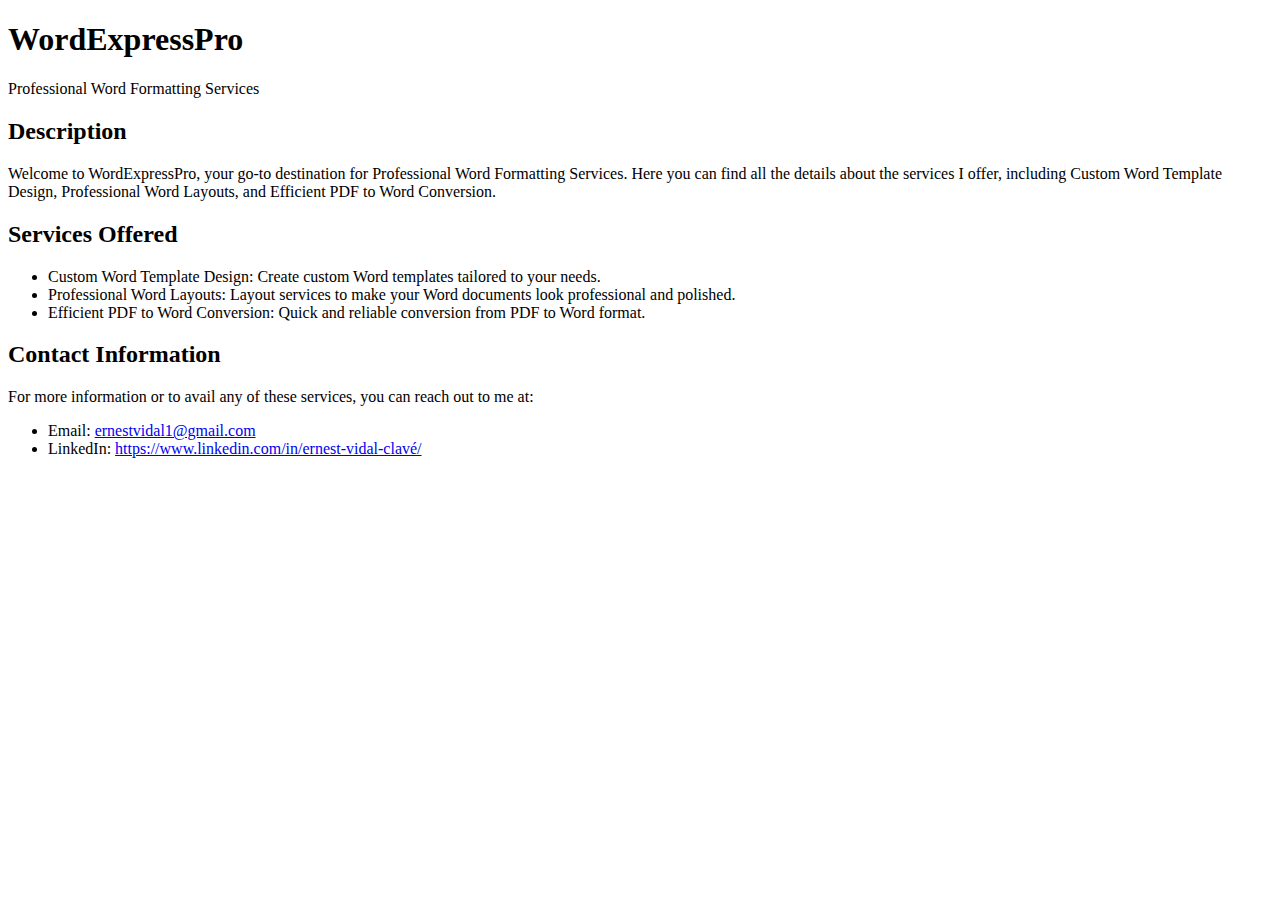
==== index.html @ d8ab9ef6 "Added custom CSS file and linked it in the HTML" ====
<!DOCTYPE html>
<html lang="en">
<head>
    <meta charset="UTF-8">
    <title>WordExpressPro - Professional Word Formatting Services</title>
    <link rel="stylesheet" type="text/css" href="nombre-del-archivo.css">
</head>
<body>

    <header>
        <h1>WordExpressPro</h1>
        <p>Professional Word Formatting Services</p>
    </header>

    <section id="description">
        <h2>Description</h2>
        <p>Welcome to WordExpressPro, your go-to destination for Professional Word Formatting Services. Here you can find all the details about the services I offer, including Custom Word Template Design, Professional Word Layouts, and Efficient PDF to Word Conversion.</p>
    </section>

    <section id="services">
        <h2>Services Offered</h2>
        <ul>
            <li>Custom Word Template Design: Create custom Word templates tailored to your needs.</li>
            <li>Professional Word Layouts: Layout services to make your Word documents look professional and polished.</li>
            <li>Efficient PDF to Word Conversion: Quick and reliable conversion from PDF to Word format.</li>
        </ul>
    </section>

    <section id="contact">
        <h2>Contact Information</h2>
        <p>For more information or to avail any of these services, you can reach out to me at:</p>
        <ul>
            <li>Email: <a href="mailto:ernestvidal1@gmail.com">ernestvidal1@gmail.com</a></li>
            <li>LinkedIn: <a href="https://www.linkedin.com/in/ernest-vidal-clavé/" target="_blank">https://www.linkedin.com/in/ernest-vidal-clavé/</a></li>
        </ul>
    </section>

</body>
</html>
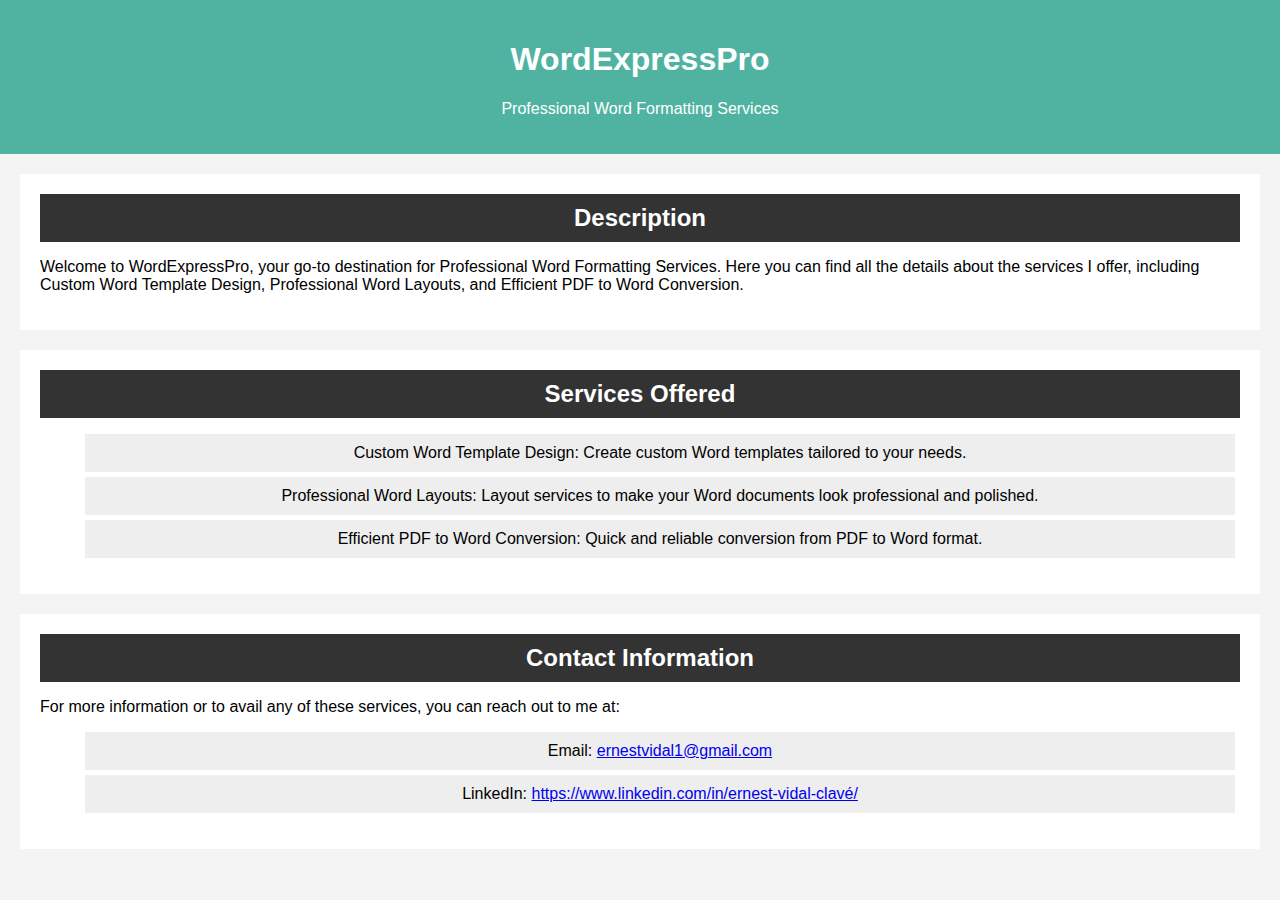
==== commit f4c68a7f: "CSS file name changed" ====
--- a/index.html
+++ b/index.html
@@ -3,7 +3,7 @@
 <head>
     <meta charset="UTF-8">
     <title>WordExpressPro - Professional Word Formatting Services</title>
-    <link rel="stylesheet" type="text/css" href="nombre-del-archivo.css">
+    <link rel="stylesheet" type="text/css" href="styles.css">
 </head>
 <body>
 
--- a/styles.css
+++ b/styles.css
@@ -0,0 +1,75 @@
+/* Global Styles */
+
+body {
+    font-family: Arial, sans-serif;
+    margin: 0;
+    padding: 0;
+    background-color: #f4f4f4;
+}
+
+/* Header Styles */
+
+header {
+    background: #50b3a2;
+    color: white;
+    padding: 20px;
+    text-align: center;
+}
+
+/* Section Titles */
+
+h2 {
+    background: #333;
+    color: white;
+    margin: 0;
+    padding: 10px;
+    text-align: center;
+}
+
+/* Description Section */
+
+#description {
+    margin: 20px;
+    padding: 20px;
+    background: #fff;
+}
+
+/* Services Section */
+
+#services {
+    margin: 20px;
+    padding: 20px;
+    background: #fff;
+}
+
+/* List items within Services */
+
+#services ul {
+    list-style: none;
+}
+
+#services ul li {
+    background: #eee;
+    margin: 5px;
+    padding: 10px;
+    text-align: center;
+}
+
+/* Contact Information Section */
+
+#contact {
+    margin: 20px;
+    padding: 20px;
+    background: #fff;
+}
+
+#contact ul {
+    list-style: none;
+}
+
+#contact ul li {
+    background: #eee;
+    margin: 5px;
+    padding: 10px;
+    text-align: center;
+}
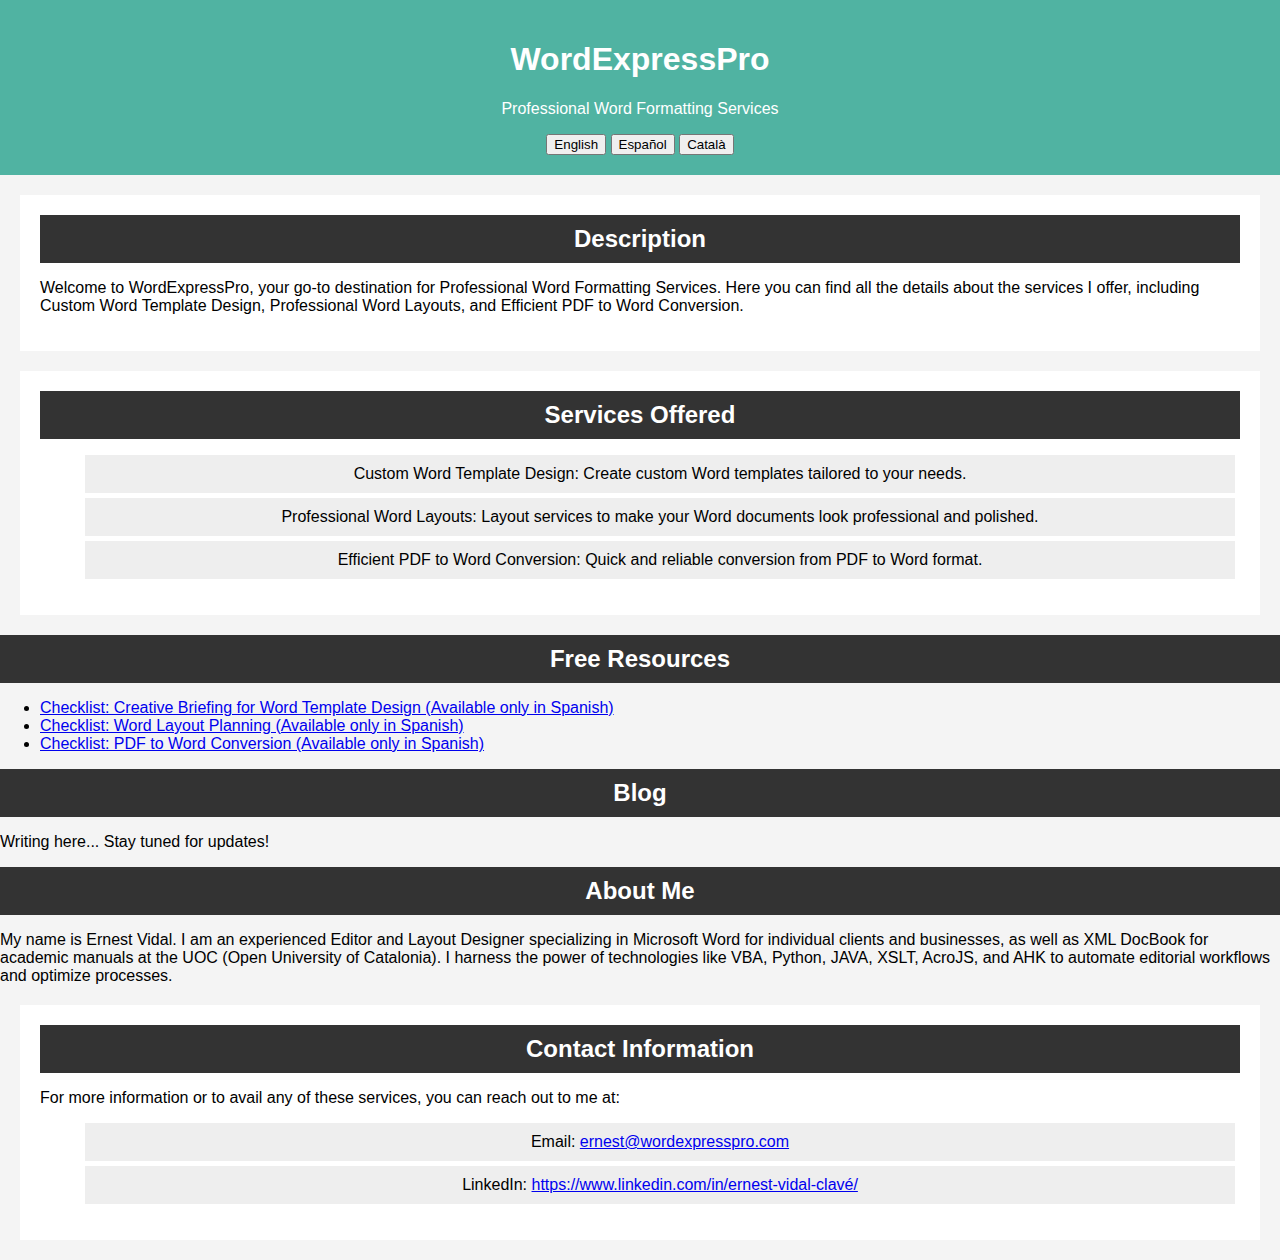
==== commit 16929f5e: "Initial complete web version." ====
--- a/index.html
+++ b/index.html
@@ -2,38 +2,148 @@
 <html lang="en">
 <head>
     <meta charset="UTF-8">
-    <title>WordExpressPro - Professional Word Formatting Services</title>
+    <title id="page-title">WordExpressPro - Professional Word Formatting Services</title>
     <link rel="stylesheet" type="text/css" href="styles.css">
 </head>
 <body>
 
     <header>
-        <h1>WordExpressPro</h1>
-        <p>Professional Word Formatting Services</p>
+        <h1 id="header-title">WordExpressPro</h1>
+        <p id="header-subtitle">Professional Word Formatting Services</p>
+        <div id="language-selector">
+            <button onclick="setLanguage('en')">English</button>
+            <button onclick="setLanguage('es')">Español</button>
+			<button onclick="setLanguage('ca')">Català</button>
+        </div>
     </header>
 
     <section id="description">
-        <h2>Description</h2>
-        <p>Welcome to WordExpressPro, your go-to destination for Professional Word Formatting Services. Here you can find all the details about the services I offer, including Custom Word Template Design, Professional Word Layouts, and Efficient PDF to Word Conversion.</p>
+        <h2 id="description-title">Description</h2>
+        <p id="description-text">Welcome to WordExpressPro, your go-to destination for Professional Word Formatting Services. Here you can find all the details about the services I offer, including Custom Word Template Design, Professional Word Layouts, and Efficient PDF to Word Conversion.</p>
     </section>
 
     <section id="services">
-        <h2>Services Offered</h2>
-        <ul>
-            <li>Custom Word Template Design: Create custom Word templates tailored to your needs.</li>
-            <li>Professional Word Layouts: Layout services to make your Word documents look professional and polished.</li>
-            <li>Efficient PDF to Word Conversion: Quick and reliable conversion from PDF to Word format.</li>
+        <h2 id="services-title">Services Offered</h2>
+        <ul id="services-list">
+            <li id="service-1">Custom Word Template Design: Create custom Word templates tailored to your needs.</li>
+            <li id="service-2">Professional Word Layouts: Layout services to make your Word documents look professional and polished.</li>
+            <li id="service-3">Efficient PDF to Word Conversion: Quick and reliable conversion from PDF to Word format.</li>
         </ul>
     </section>
 
-    <section id="contact">
-        <h2>Contact Information</h2>
-        <p>For more information or to avail any of these services, you can reach out to me at:</p>
+    <section id="free-resources">
+        <h2 id="resources-title">Free Resources</h2>
         <ul>
-            <li>Email: <a href="mailto:ernestvidal1@gmail.com">ernestvidal1@gmail.com</a></li>
-            <li>LinkedIn: <a href="https://www.linkedin.com/in/ernest-vidal-clavé/" target="_blank">https://www.linkedin.com/in/ernest-vidal-clavé/</a></li>
+            <li><a href="free-resources/checklist_briefing_plantilla.pdf" id="resource-1">Checklist: Creative Briefing for Word Template Design (Available only in Spanish)</a></li>
+            <li><a href="free-resources/checklist_plan_maquetacion.pdf" id="resource-2">Checklist: Word Layout Planning (Available only in Spanish)</a></li>
+            <li><a href="free-resources/checklist_conversion_PDF_a_Word.pdf" id="resource-3">Checklist: PDF to Word Conversion (Available only in Spanish)</a></li>
         </ul>
     </section>
 
+    <section id="blog">
+        <h2 id="blog-title">Blog</h2>
+        <p id="blog-text">Writing here... Stay tuned for updates!</p>
+    </section>
+
+    <section id="about-me">
+        <h2 id="about-title">About Me</h2>
+        <p id="about-text">My name is Ernest Vidal. I am an experienced Editor and Layout Designer specializing in Microsoft Word for individual clients and businesses, as well as XML DocBook for academic manuals at the UOC (Open University of Catalonia). I harness the power of technologies like VBA, Python, JAVA, XSLT, AcroJS, and AHK to automate editorial workflows and optimize processes.</p>
+    </section>
+
+    <section id="contact">
+        <h2 id="contact-title">Contact Information</h2>
+        <p id="contact-text">For more information or to avail any of these services, you can reach out to me at:</p>
+        <ul>
+            <li>Email: <a href="mailto:ernest@wordexpresspro.com" id="contact-email">ernest@wordexpresspro.com</a></li>
+            <li>LinkedIn: <a href="https://www.linkedin.com/in/ernest-vidal-clavé/" target="_blank" id="contact-linkedin">https://www.linkedin.com/in/ernest-vidal-clavé/</a></li>
+        </ul>
+    </section>
+
+    <script>
+        const translations = {
+            'es': {
+                'page-title': 'WordExpressPro - Serveis Professionals de Maquetació en Word',
+                'header-title': 'WordExpressPro',
+                'header-subtitle': 'Servicios Profesionales de Formato en Word',
+                'description-title': 'Descripción',
+                'description-text': 'Bienvenido a WordExpressPro, tu destino preferido para servicios profesionales de formato en Word. Aquí puedes encontrar todos los detalles sobre los servicios que ofrezco, incluido el diseño de plantillas de Word personalizadas, diseños de Word profesionales y conversión eficiente de PDF a Word.',
+                'services-title': 'Servicios Ofrecidos',
+                'service-1': 'Diseño de Plantillas de Word Personalizadas: Crea plantillas de Word adaptadas a tus necesidades.',
+                'service-2': 'Diseños de Word Profesionales: Servicios de diseño para que tus documentos de Word se vean profesionales y pulidos.',
+                'service-3': 'Conversión Eficiente de PDF a Word: Conversión rápida y fiable de formato PDF a Word.',
+                'resources-title': 'Recursos Gratuitos',
+                'resource-1': 'Lista de verificación: Briefing creativo para el diseño de plantillas de Word (disponible solo en español)',
+                'resource-2': 'Lista de verificación: Planificación de diseño de Word (disponible solo en español)',
+                'resource-3': 'Lista de verificación: Conversión de PDF a Word (disponible solo en español)',
+                'blog-title': 'Blog',
+                'blog-text': 'Escribiendo aquí... ¡Estén atentos para las actualizaciones!',
+                'about-title': 'Acerca de mí',
+                'about-text': 'Mi nombre es Ernest Vidal. Soy un editor y diseñador de diseño experimentado que se especializa en Microsoft Word para clientes individuales y empresas, así como en XML DocBook para manuales académicos en la UOC (Universidad Abierta de Cataluña). Utilizo el poder de tecnologías como VBA, Python, JAVA, XSLT, AcroJS y AHK para automatizar flujos de trabajo editoriales y optimizar procesos.',
+                'contact-title': 'Información de Contacto',
+                'contact-text': 'Para más información o para aprovechar cualquiera de estos servicios, puedes contactarme en:',
+                'contact-email': 'ernest@wordexpresspro.com',
+                'contact-linkedin': 'https://www.linkedin.com/in/ernest-vidal-clavé/'
+            },
+            'en': {
+                'page-title': 'WordExpressPro - Professional Word Formatting Services',
+                'header-title': 'WordExpressPro',
+                'header-subtitle': 'Professional Word Formatting Services',
+                'description-title': 'Description',
+                'description-text': 'Welcome to WordExpressPro, your go-to destination for Professional Word Formatting Services. Here you can find all the details about the services I offer, including Custom Word Template Design, Professional Word Layouts, and Efficient PDF to Word Conversion.',
+                'services-title': 'Services Offered',
+                'service-1': 'Custom Word Template Design: Create custom Word templates tailored to your needs.',
+                'service-2': 'Professional Word Layouts: Layout services to make your Word documents look professional and polished.',
+                'service-3': 'Efficient PDF to Word Conversion: Quick and reliable conversion from PDF to Word format.',
+                'resources-title': 'Free Resources',
+                'resource-1': 'Checklist: Creative Briefing for Word Template Design (Available only in Spanish)',
+                'resource-2': 'Checklist: Word Layout Planning (Available only in Spanish)',
+                'resource-3': 'Checklist: PDF to Word Conversion (Available only in Spanish)',
+                'blog-title': 'Blog',
+                'blog-text': 'Writing here... Stay tuned for updates!',
+                'about-title': 'About Me',
+                'about-text': 'My name is Ernest Vidal. I am an experienced Editor and Layout Designer specializing in Microsoft Word for individual clients and businesses, as well as XML DocBook for academic manuals at the UOC (Open University of Catalonia). I harness the power of technologies like VBA, Python, JAVA, XSLT, AcroJS, and AHK to automate editorial workflows and optimize processes.',
+                'contact-title': 'Contact Information',
+                'contact-text': 'For more information or to avail any of these services, you can reach out to me at:',
+                'contact-email': 'ernest@wordexpresspro.com',
+                'contact-linkedin': 'https://www.linkedin.com/in/ernest-vidal-clavé/'
+            },	
+			'ca': {
+				'page-title': 'WordExpressPro - Serveis Professionals de Formatació de Documents Word',
+				'header-title': 'WordExpressPro',
+				'header-subtitle': 'Serveis Professionals de Formatació de Documents Word',
+				'description-title': 'Descripció',
+				'description-text': 'Benvinguts a WordExpressPro, el vostre destí preferit per als Serveis Professionals de Formatació de Documents Word. Aquí podeu trobar tots els detalls sobre els serveis que oferim, incloent el Disseny Personalitzat de Plantilles Word, la Formatació Professional de Documents Word i una Conversió Eficient de PDF a Word.',
+				'services-title': 'Serveis Oferts',
+				'service-1': 'Disseny Personalitzat de Plantilles Word: Creeu plantilles Word personalitzades adaptades a les vostres necessitats.',
+				'service-2': 'Formatació Professional de Documents Word: Serveis de formatació per fer que els vostres documents Word tinguin una aparença professional i pulida.',
+				'service-3': 'Conversió Eficient de PDF a Word: Conversió ràpida i fiable de PDF a format Word.',
+				'resources-title': 'Recursos Gratuits',
+				'resource-1': 'Llista de verificació: Breu Informe Creatiu per al Disseny de Plantilles Word (Només disponible en castellà)',
+				'resource-2': 'Llista de verificació: Planificació de la Formatació Word (Només disponible en castellà)',
+				'resource-3': 'Llista de verificació: Conversió de PDF a Word (Només disponible en castellà)',
+				'blog-title': 'Bloc',
+				'blog-text': 'Escrivim aquí... Estigueu atents a les actualitzacions!',
+				'about-title': 'Sobre Mi',
+				'about-text': 'El meu nom és Ernest Vidal. Sóc un editor i dissenyador de formats amb experiència especialitzat en Microsoft Word per a clients individuals i empreses, així com en XML DocBook per a manuals acadèmics a la UOC (Universitat Oberta de Catalunya). Aprofito el poder de tecnologies com VBA, Python, JAVA, XSLT, AcroJS i AHK per automatitzar fluxos de treball editorials i optimitzar processos.',
+				'contact-title': 'Informació de Contacte',
+				'contact-text': 'Per obtenir més informació o per fer ús de qualsevol dels nostres serveis, podeu contactar amb mi a:',
+				'contact-email': 'ernest@wordexpresspro.com',
+				'contact-linkedin': 'https://www.linkedin.com/in/ernest-vidal-clavé/'
+			}
+        };
+
+        function setLanguage(lang) {
+            for (const [key, value] of Object.entries(translations[lang])) {
+                const element = document.getElementById(key);
+                if (element) {
+                    element.innerHTML = value;
+                }
+            }
+        }
+
+        // Set default language to English
+        setLanguage('en');
+    </script>
+
 </body>
 </html>
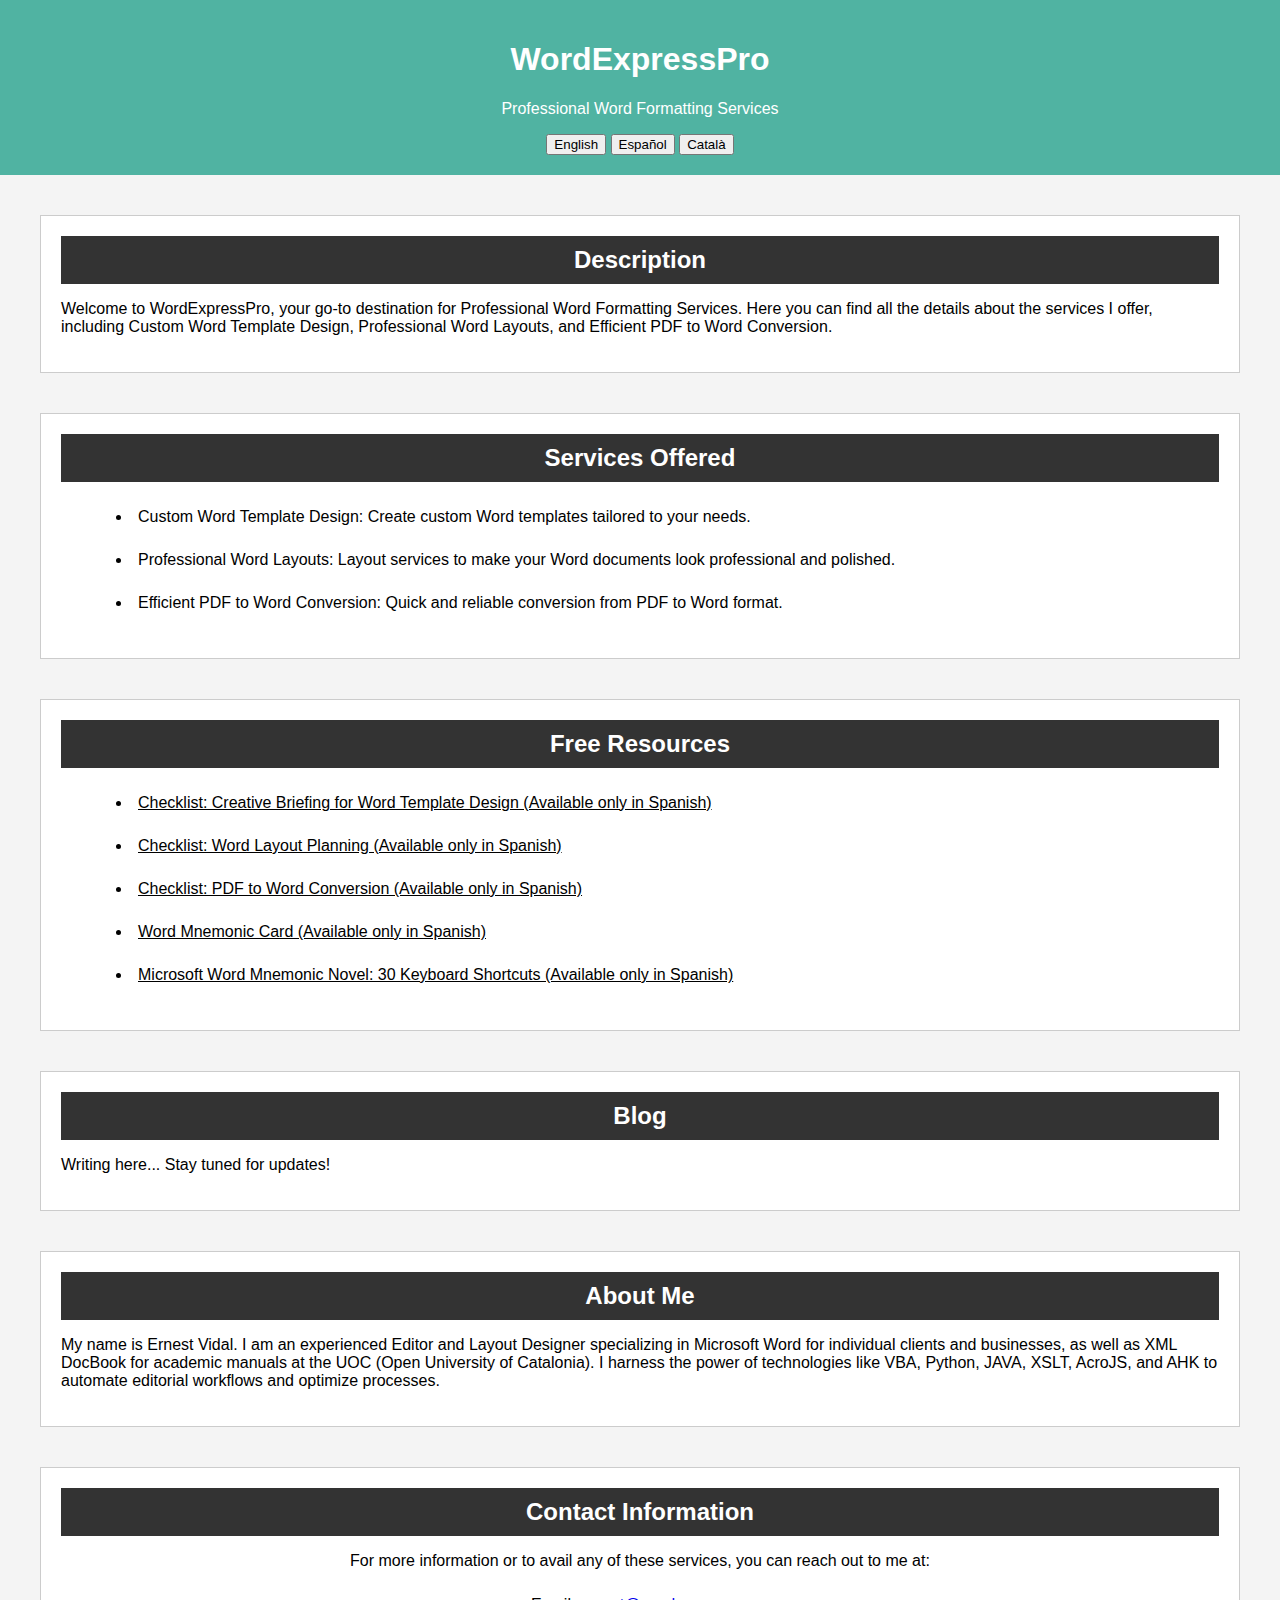
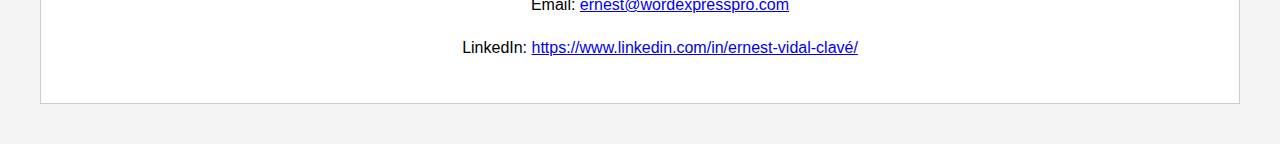
==== commit 45f0c08b: "Updated translations." ====
--- a/index.html
+++ b/index.html
@@ -37,6 +37,8 @@
             <li><a href="free-resources/checklist_briefing_plantilla.pdf" id="resource-1">Checklist: Creative Briefing for Word Template Design (Available only in Spanish)</a></li>
             <li><a href="free-resources/checklist_plan_maquetacion.pdf" id="resource-2">Checklist: Word Layout Planning (Available only in Spanish)</a></li>
             <li><a href="free-resources/checklist_conversion_PDF_a_Word.pdf" id="resource-3">Checklist: PDF to Word Conversion (Available only in Spanish)</a></li>
+			<li><a href="free-resources/tarjeta_mnemotecnica_Word.pdf" id="resource-4">Word Mnemonic Card (Available only in Spanish)</a></li>
+			<li><a href="free-resources/Microsoft_Word_Novela_mnemotecnica_1.pdf" id="resource-5">Microsoft Word Mnemonic Novel: 30 Keyboard Shortcuts (Available only in Spanish)</a></li>
         </ul>
     </section>
 
@@ -47,7 +49,7 @@
 
     <section id="about-me">
         <h2 id="about-title">About Me</h2>
-        <p id="about-text">My name is Ernest Vidal. I am an experienced Editor and Layout Designer specializing in Microsoft Word for individual clients and businesses, as well as XML DocBook for academic manuals at the UOC (Open University of Catalonia). I harness the power of technologies like VBA, Python, JAVA, XSLT, AcroJS, and AHK to automate editorial workflows and optimize processes.</p>
+		<p id="about-text">My name is Ernest Vidal. I am an experienced Editor and Layout Designer specializing in Microsoft Word for individual clients and businesses, as well as XML DocBook for academic manuals at the UOC (Open University of Catalonia). I harness the power of technologies like VBA, Python, JAVA, XSLT, AcroJS, and AHK to automate editorial workflows and optimize processes. In addition to my editorial work, I also serve as the Web and Marketing Lead for WordExpressPro. Based in Barcelona, Spain, I have a diverse range of experience in both the editorial and technology sectors. I occasionally collaborate with other professionals to provide a comprehensive and efficient service to my clients.</p>
     </section>
 
     <section id="contact">
@@ -62,23 +64,25 @@
     <script>
         const translations = {
             'es': {
-                'page-title': 'WordExpressPro - Serveis Professionals de Maquetació en Word',
+                'page-title': 'WordExpressPro - Servicios Profesionales de Maquetación en Word',
                 'header-title': 'WordExpressPro',
-                'header-subtitle': 'Servicios Profesionales de Formato en Word',
+                'header-subtitle': 'Servicios Profesionales de Maquetación en Word',
                 'description-title': 'Descripción',
-                'description-text': 'Bienvenido a WordExpressPro, tu destino preferido para servicios profesionales de formato en Word. Aquí puedes encontrar todos los detalles sobre los servicios que ofrezco, incluido el diseño de plantillas de Word personalizadas, diseños de Word profesionales y conversión eficiente de PDF a Word.',
+                'description-text': 'Bienvenido a WordExpressPro, tu destino preferido para servicios profesionales de maquetación en Word. Aquí puedes encontrar todos los detalles sobre los servicios que ofrezco, incluido el diseño de plantillas de Word personalizadas, maquetación en Word profesional y conversión eficiente de PDF a Word.',
                 'services-title': 'Servicios Ofrecidos',
-                'service-1': 'Diseño de Plantillas de Word Personalizadas: Crea plantillas de Word adaptadas a tus necesidades.',
-                'service-2': 'Diseños de Word Profesionales: Servicios de diseño para que tus documentos de Word se vean profesionales y pulidos.',
+                'service-1': 'Diseño de Plantillas de Word Personalizadas: Creación de plantillas Word adaptadas a tus necesidades.',
+                'service-2': 'maquetación profesional en Word: Servicios de diseño para que tus documentos de Word se vean profesionales y pulidos.',
                 'service-3': 'Conversión Eficiente de PDF a Word: Conversión rápida y fiable de formato PDF a Word.',
                 'resources-title': 'Recursos Gratuitos',
-                'resource-1': 'Lista de verificación: Briefing creativo para el diseño de plantillas de Word (disponible solo en español)',
-                'resource-2': 'Lista de verificación: Planificación de diseño de Word (disponible solo en español)',
-                'resource-3': 'Lista de verificación: Conversión de PDF a Word (disponible solo en español)',
+                'resource-1': 'Lista de verificación: Briefing creativo para el diseño de plantillas de Word',
+                'resource-2': 'Lista de verificación: Planificación de diseño de Word',
+                'resource-3': 'Lista de verificación: Conversión de PDF a Word',
+				'resource-4': 'Lista de verificación: Tarjeta mnemotécnica de atajos de teclado en Word',
+                'resource-5': 'Lista de verificación: Novela mnemotécnica de atajos de teclado en Word',
                 'blog-title': 'Blog',
                 'blog-text': 'Escribiendo aquí... ¡Estén atentos para las actualizaciones!',
                 'about-title': 'Acerca de mí',
-                'about-text': 'Mi nombre es Ernest Vidal. Soy un editor y diseñador de diseño experimentado que se especializa en Microsoft Word para clientes individuales y empresas, así como en XML DocBook para manuales académicos en la UOC (Universidad Abierta de Cataluña). Utilizo el poder de tecnologías como VBA, Python, JAVA, XSLT, AcroJS y AHK para automatizar flujos de trabajo editoriales y optimizar procesos.',
+                'about-text': 'Me llamo Ernest Vidal. Soy un editor y maquetador experimentado especializado en Microsoft Word para clientes particulares y empresas, así como XML DocBook para manuales académicos en la UOC (Universitat Oberta de Catalunya). Aprovecho el poder de tecnologías como VBA, Python, JAVA, XSLT, AcroJS y AHK para automatizar flujos de trabajo editoriales y optimizar procesos. Además de mi trabajo editorial, también soy el responsable web y de marketing de WordExpressPro. Con base en Barcelona, tengo una amplia gama de experiencias tanto en los sectores editorial como tecnológico. Ocasionalmente colaboro con otros profesionales para ofrecer un servicio integral y eficiente a mis clientes.',
                 'contact-title': 'Información de Contacto',
                 'contact-text': 'Para más información o para aprovechar cualquiera de estos servicios, puedes contactarme en:',
                 'contact-email': 'ernest@wordexpresspro.com',
@@ -98,6 +102,8 @@
                 'resource-1': 'Checklist: Creative Briefing for Word Template Design (Available only in Spanish)',
                 'resource-2': 'Checklist: Word Layout Planning (Available only in Spanish)',
                 'resource-3': 'Checklist: PDF to Word Conversion (Available only in Spanish)',
+				'resource-4': 'Word Mnemonic Card (Available only in Spanish)',
+                'resource-5': 'Microsoft Word Mnemonic Novel: 30 Keyboard Shortcuts (Available only in Spanish)',
                 'blog-title': 'Blog',
                 'blog-text': 'Writing here... Stay tuned for updates!',
                 'about-title': 'About Me',
@@ -108,23 +114,25 @@
                 'contact-linkedin': 'https://www.linkedin.com/in/ernest-vidal-clavé/'
             },	
 			'ca': {
-				'page-title': 'WordExpressPro - Serveis Professionals de Formatació de Documents Word',
+				'page-title': 'WordExpressPro - Serveis Professionals de Maquetació en Word',
 				'header-title': 'WordExpressPro',
-				'header-subtitle': 'Serveis Professionals de Formatació de Documents Word',
+				'header-subtitle': 'Serveis Professionals de Maquetació en Word',
 				'description-title': 'Descripció',
-				'description-text': 'Benvinguts a WordExpressPro, el vostre destí preferit per als Serveis Professionals de Formatació de Documents Word. Aquí podeu trobar tots els detalls sobre els serveis que oferim, incloent el Disseny Personalitzat de Plantilles Word, la Formatació Professional de Documents Word i una Conversió Eficient de PDF a Word.',
+				'description-text': 'Benvinguts a WordExpressPro, el vostre destí preferit per als Serveis Professionals de Maquetació de Documents Word. Aquí podeu trobar tots els detalls sobre els serveis que oferim, incloent el Disseny Personalitzat de Plantilles Word, la maquetació en Word i una Conversió Eficient de PDF a Word.',
 				'services-title': 'Serveis Oferts',
 				'service-1': 'Disseny Personalitzat de Plantilles Word: Creeu plantilles Word personalitzades adaptades a les vostres necessitats.',
 				'service-2': 'Formatació Professional de Documents Word: Serveis de formatació per fer que els vostres documents Word tinguin una aparença professional i pulida.',
 				'service-3': 'Conversió Eficient de PDF a Word: Conversió ràpida i fiable de PDF a format Word.',
 				'resources-title': 'Recursos Gratuits',
-				'resource-1': 'Llista de verificació: Breu Informe Creatiu per al Disseny de Plantilles Word (Només disponible en castellà)',
-				'resource-2': 'Llista de verificació: Planificació de la Formatació Word (Només disponible en castellà)',
-				'resource-3': 'Llista de verificació: Conversió de PDF a Word (Només disponible en castellà)',
+				'resource-1': 'Llista de verificació: Breu Informe Creatiu per al Disseny de Plantilles Word',
+				'resource-2': 'Llista de verificació: Planificació de la Formatació Word',
+				'resource-3': 'Llista de verificació: Conversió de PDF a Word',
+				'resource-4': 'Targeta mnemotècnica de dreceres de teclat en Word',
+				'resource-5': 'Novel·la mnemotècnica de dreceres de teclat en Word',
 				'blog-title': 'Bloc',
 				'blog-text': 'Escrivim aquí... Estigueu atents a les actualitzacions!',
 				'about-title': 'Sobre Mi',
-				'about-text': 'El meu nom és Ernest Vidal. Sóc un editor i dissenyador de formats amb experiència especialitzat en Microsoft Word per a clients individuals i empreses, així com en XML DocBook per a manuals acadèmics a la UOC (Universitat Oberta de Catalunya). Aprofito el poder de tecnologies com VBA, Python, JAVA, XSLT, AcroJS i AHK per automatitzar fluxos de treball editorials i optimitzar processos.',
+				'about-text': 'Em dic Ernest Vidal. Sóc un editor i maquetador experimentat especialitzat en Microsoft Word per a clients particulars i empreses, així com XML DocBook per a manuals acadèmics a la UOC (Universitat Oberta de Catalunya). Aprofito el poder de tecnologies com VBA, Python, JAVA, XSLT, AcroJS i AHK per automatitzar fluxos de treball editorials i optimitzar processos. A més del meu treball editorial, també soc el responsable web i de marketing de WordExpressPro. Amb base a Barcelona, tinc experiència tant en els sectors editorial com tecnològic. Ocasionalment col·laboro amb altres professionals per oferir un servei integral i eficient als meus clients.',
 				'contact-title': 'Informació de Contacte',
 				'contact-text': 'Per obtenir més informació o per fer ús de qualsevol dels nostres serveis, podeu contactar amb mi a:',
 				'contact-email': 'ernest@wordexpresspro.com',
--- a/styles.css
+++ b/styles.css
@@ -26,50 +26,37 @@
     text-align: center;
 }
 
-/* Description Section */
+/* General Section Styles */
 
-#description {
-    margin: 20px;
+section {
+    background-color: white;
+    margin: 40px;
     padding: 20px;
-    background: #fff;
+    border: 1px solid #ccc;
 }
 
-/* Services Section */
+/* List items within Sections */
 
-#services {
-    margin: 20px;
-    padding: 20px;
-    background: #fff;
+ul {
+    list-style: disc inside;
 }
 
-/* List items within Services */
-
-#services ul {
+#contact ul li {
     list-style: none;
-}
-
-#services ul li {
-    background: #eee;
-    margin: 5px;
-    padding: 10px;
     text-align: center;
 }
 
-/* Contact Information Section */
-
-#contact {
-    margin: 20px;
-    padding: 20px;
-    background: #fff;
+#contact p {
+    text-align: center;
 }
 
-#contact ul {
-    list-style: none;
+ul li {
+    margin: 5px;
+    padding: 10px;
+    text-align: left;
 }
 
-#contact ul li {
-    background: #eee;
-    margin: 5px;
-    padding: 10px;
-    text-align: center;
+#free-resources ul li a, #blog ul li a {
+    color: inherit;
+    text-align: left;
 }
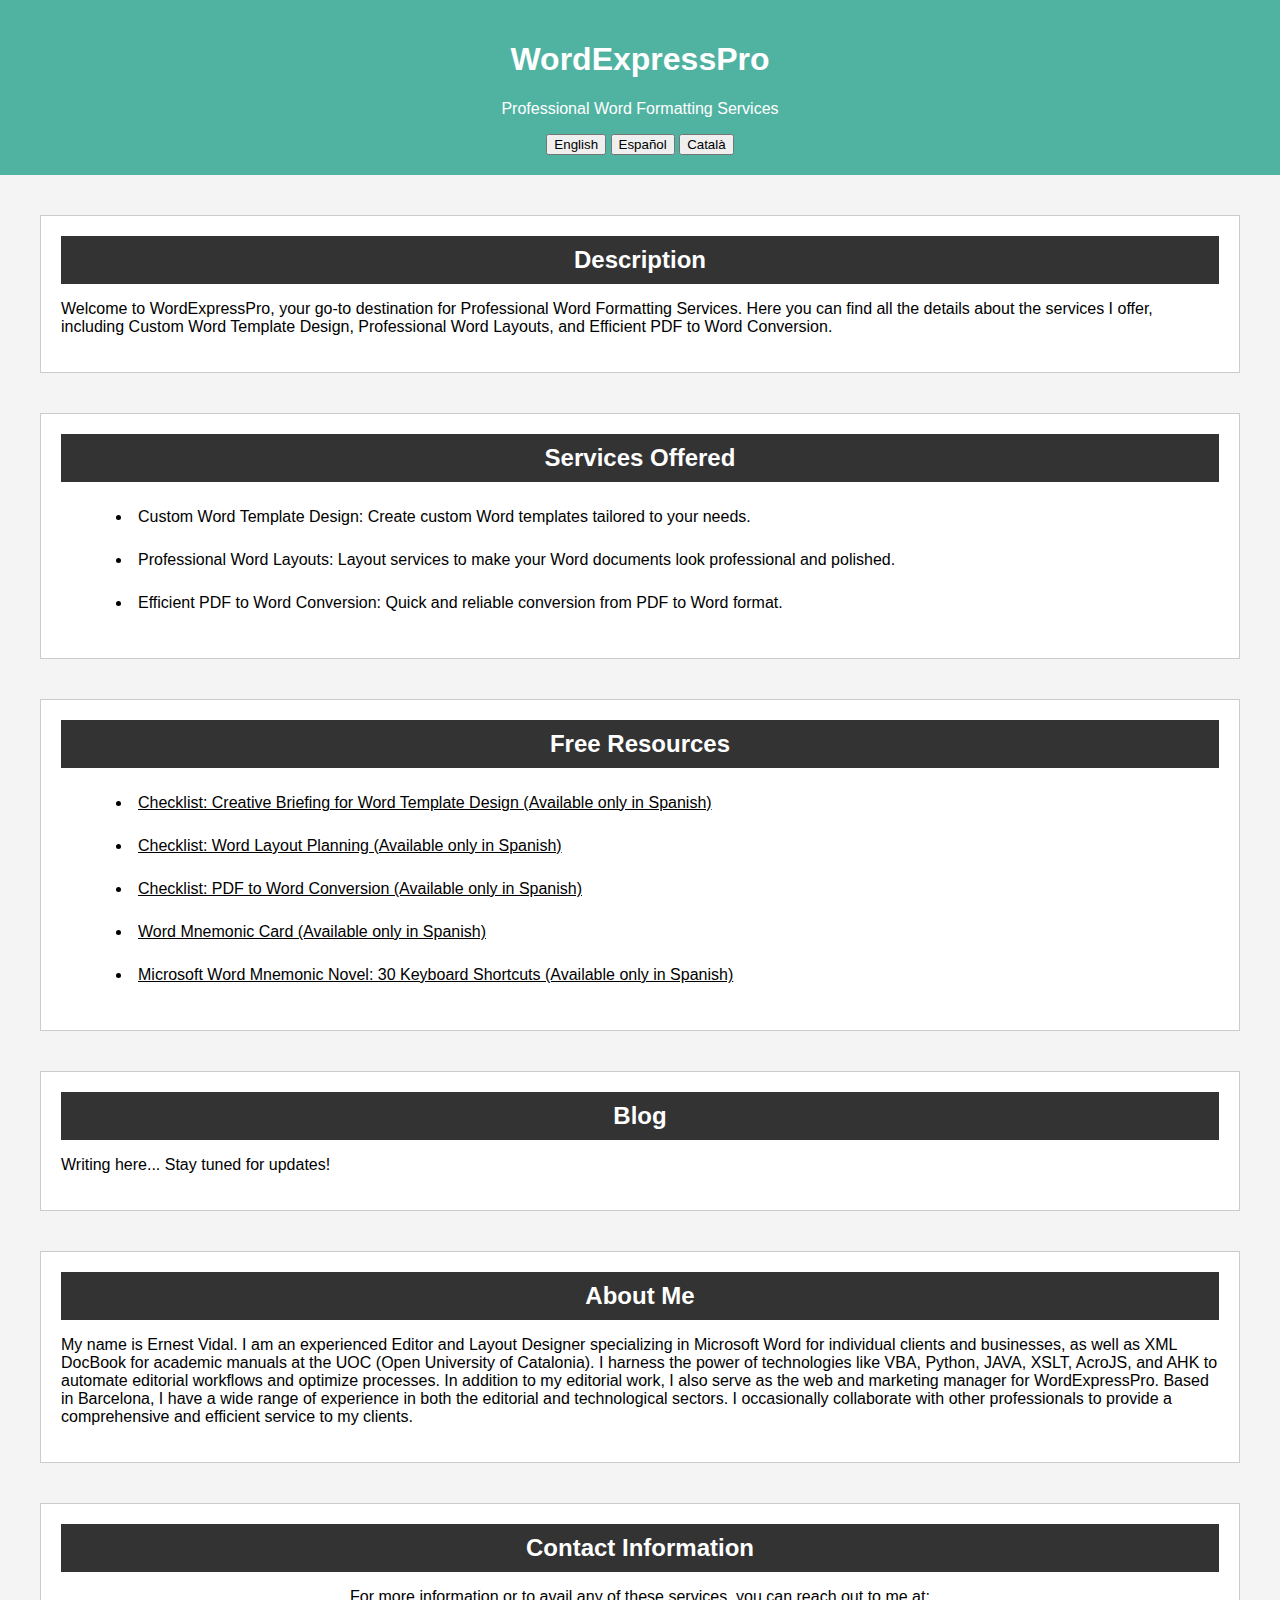
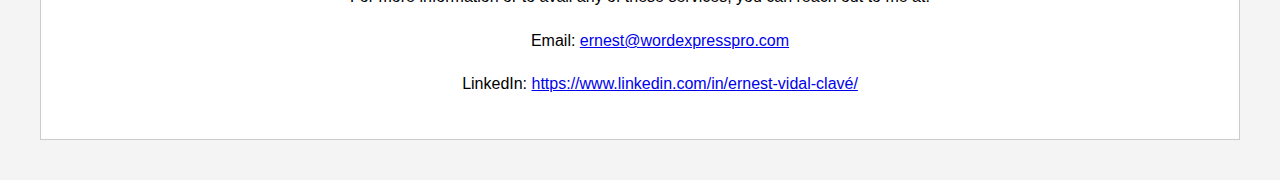
==== commit 7a15640e: "Updated Translations" ====
--- a/index.html
+++ b/index.html
@@ -49,7 +49,7 @@
 
     <section id="about-me">
         <h2 id="about-title">About Me</h2>
-		<p id="about-text">My name is Ernest Vidal. I am an experienced Editor and Layout Designer specializing in Microsoft Word for individual clients and businesses, as well as XML DocBook for academic manuals at the UOC (Open University of Catalonia). I harness the power of technologies like VBA, Python, JAVA, XSLT, AcroJS, and AHK to automate editorial workflows and optimize processes. In addition to my editorial work, I also serve as the Web and Marketing Lead for WordExpressPro. Based in Barcelona, Spain, I have a diverse range of experience in both the editorial and technology sectors. I occasionally collaborate with other professionals to provide a comprehensive and efficient service to my clients.</p>
+		<p id="about-text">My name is Ernest Vidal. I am an experienced Editor and Layout Designer specializing in Microsoft Word for individual clients and businesses, as well as XML DocBook for academic manuals at the UOC (Open University of Catalonia). I harness the power of technologies like VBA, Python, JAVA, XSLT, AcroJS, and AHK to automate editorial workflows and optimize processes. In addition to my editorial work, I also serve as the web and marketing manager for WordExpressPro. Based in Barcelona, I have a wide range of experience in both the editorial and technological sectors. I occasionally collaborate with other professionals to provide a comprehensive and efficient service to my clients.</p>
     </section>
 
     <section id="contact">
@@ -64,26 +64,26 @@
     <script>
         const translations = {
             'es': {
-                'page-title': 'WordExpressPro - Servicios Profesionales de Maquetación en Word',
+                'page-title': 'WordExpressPro - Servicios profesionales de maquetación en Word',
                 'header-title': 'WordExpressPro',
-                'header-subtitle': 'Servicios Profesionales de Maquetación en Word',
+                'header-subtitle': 'Servicios profesionales de maquetación en Word',
                 'description-title': 'Descripción',
-                'description-text': 'Bienvenido a WordExpressPro, tu destino preferido para servicios profesionales de maquetación en Word. Aquí puedes encontrar todos los detalles sobre los servicios que ofrezco, incluido el diseño de plantillas de Word personalizadas, maquetación en Word profesional y conversión eficiente de PDF a Word.',
+                'description-text': 'Te doy la bienvenida a WordExpressPro, tu lugar de referencia para maquetación profesional en Word. Aquí puedes encontrar todos los detalles sobre los servicios que ofrezco, incluido el diseño de plantillas Word personalizadas, maquetación profesional en Word y conversión eficiente de PDF a Word.',
                 'services-title': 'Servicios Ofrecidos',
-                'service-1': 'Diseño de Plantillas de Word Personalizadas: Creación de plantillas Word adaptadas a tus necesidades.',
-                'service-2': 'maquetación profesional en Word: Servicios de diseño para que tus documentos de Word se vean profesionales y pulidos.',
-                'service-3': 'Conversión Eficiente de PDF a Word: Conversión rápida y fiable de formato PDF a Word.',
+                'service-1': 'Diseño de plantillas Word personalizadas: Creación de plantillas Word adaptadas a tus necesidades.',
+                'service-2': 'Maquetación profesional en Word: Servicios de diseño para que tus documentos de Word se vean profesionales y atractivos.',
+                'service-3': 'Conversión eficiente de PDF a Word: Conversión rápida y fiable de formato PDF a Word.',
                 'resources-title': 'Recursos Gratuitos',
-                'resource-1': 'Lista de verificación: Briefing creativo para el diseño de plantillas de Word',
-                'resource-2': 'Lista de verificación: Planificación de diseño de Word',
+                'resource-1': 'Lista de verificación: Briefing creativo para diseñar una plantilla de Word',
+                'resource-2': 'Lista de verificación: Planificación de maquetación en Word',
                 'resource-3': 'Lista de verificación: Conversión de PDF a Word',
-				'resource-4': 'Lista de verificación: Tarjeta mnemotécnica de atajos de teclado en Word',
-                'resource-5': 'Lista de verificación: Novela mnemotécnica de atajos de teclado en Word',
+				'resource-4': 'Tarjeta mnemotécnica de atajos de teclado en Word',
+                'resource-5': 'Novela mnemotécnica de atajos de teclado en Word',
                 'blog-title': 'Blog',
-                'blog-text': 'Escribiendo aquí... ¡Estén atentos para las actualizaciones!',
+                'blog-text': 'Contenido en desarrollo... ¡Próximas actualizaciones!',
                 'about-title': 'Acerca de mí',
-                'about-text': 'Me llamo Ernest Vidal. Soy un editor y maquetador experimentado especializado en Microsoft Word para clientes particulares y empresas, así como XML DocBook para manuales académicos en la UOC (Universitat Oberta de Catalunya). Aprovecho el poder de tecnologías como VBA, Python, JAVA, XSLT, AcroJS y AHK para automatizar flujos de trabajo editoriales y optimizar procesos. Además de mi trabajo editorial, también soy el responsable web y de marketing de WordExpressPro. Con base en Barcelona, tengo una amplia gama de experiencias tanto en los sectores editorial como tecnológico. Ocasionalmente colaboro con otros profesionales para ofrecer un servicio integral y eficiente a mis clientes.',
-                'contact-title': 'Información de Contacto',
+                'about-text': 'Me llamo Ernest Vidal. Soy un editor y maquetador experimentado especializado en Microsoft Word para clientes particulares y empresas, así como XML DocBook para manuales académicos de la UOC (Universitat Oberta de Catalunya). Empleo una variedad de tecnologías como VBA, Python, JAVA, XSLT, AcroJS y AHK para automatizar flujos de trabajo editoriales y optimizar procesos. Además de mi trabajo editorial, también soy el responsable web y de marketing de WordExpressPro. Con base en Barcelona, tengo una amplia gama de experiencias tanto en los sectores editorial como tecnológico. Ocasionalmente colaboro con otros profesionales para ofrecer un servicio integral y eficiente a mis clientes.',
+                'contact-title': 'Información de contacto',
                 'contact-text': 'Para más información o para aprovechar cualquiera de estos servicios, puedes contactarme en:',
                 'contact-email': 'ernest@wordexpresspro.com',
                 'contact-linkedin': 'https://www.linkedin.com/in/ernest-vidal-clavé/'
@@ -107,37 +107,37 @@
                 'blog-title': 'Blog',
                 'blog-text': 'Writing here... Stay tuned for updates!',
                 'about-title': 'About Me',
-                'about-text': 'My name is Ernest Vidal. I am an experienced Editor and Layout Designer specializing in Microsoft Word for individual clients and businesses, as well as XML DocBook for academic manuals at the UOC (Open University of Catalonia). I harness the power of technologies like VBA, Python, JAVA, XSLT, AcroJS, and AHK to automate editorial workflows and optimize processes.',
+                'about-text': 'My name is Ernest Vidal. I am an experienced Editor and Layout Designer specializing in Microsoft Word for individual clients and businesses, as well as XML DocBook for academic manuals at the UOC (Open University of Catalonia). I harness the power of technologies like VBA, Python, JAVA, XSLT, AcroJS, and AHK to automate editorial workflows and optimize processes. In addition to my editorial work, I also serve as the web and marketing manager for WordExpressPro. Based in Barcelona, I have a wide range of experience in both the editorial and technological sectors. I occasionally collaborate with other professionals to provide a comprehensive and efficient service to my clients.',
                 'contact-title': 'Contact Information',
                 'contact-text': 'For more information or to avail any of these services, you can reach out to me at:',
                 'contact-email': 'ernest@wordexpresspro.com',
                 'contact-linkedin': 'https://www.linkedin.com/in/ernest-vidal-clavé/'
-            },	
+            },
 			'ca': {
-				'page-title': 'WordExpressPro - Serveis Professionals de Maquetació en Word',
+				'page-title': 'WordExpressPro - Serveis professionals de maquetació en Word',
 				'header-title': 'WordExpressPro',
-				'header-subtitle': 'Serveis Professionals de Maquetació en Word',
+				'header-subtitle': 'Serveis professionals de maquetació en Word',
 				'description-title': 'Descripció',
-				'description-text': 'Benvinguts a WordExpressPro, el vostre destí preferit per als Serveis Professionals de Maquetació de Documents Word. Aquí podeu trobar tots els detalls sobre els serveis que oferim, incloent el Disseny Personalitzat de Plantilles Word, la maquetació en Word i una Conversió Eficient de PDF a Word.',
+				'description-text': 'Et dono la benvinguda a WordExpressPro, el teu lloc de referència per a maquetació professional en Word. Aquí pots trobar tots els detalls sobre els serveis que ofereixo, inclòs el disseny de plantilles Word personalitzades, maquetació professional en Word i conversió eficient de PDF a Word.',
 				'services-title': 'Serveis Oferts',
-				'service-1': 'Disseny Personalitzat de Plantilles Word: Creeu plantilles Word personalitzades adaptades a les vostres necessitats.',
-				'service-2': 'Formatació Professional de Documents Word: Serveis de formatació per fer que els vostres documents Word tinguin una aparença professional i pulida.',
-				'service-3': 'Conversió Eficient de PDF a Word: Conversió ràpida i fiable de PDF a format Word.',
-				'resources-title': 'Recursos Gratuits',
-				'resource-1': 'Llista de verificació: Breu Informe Creatiu per al Disseny de Plantilles Word',
-				'resource-2': 'Llista de verificació: Planificació de la Formatació Word',
+				'service-1': 'Disseny de plantilles Word personalitzades: Creació de plantilles Word adaptades a les teves necessitats.',
+				'service-2': 'Maquetació professional en Word: Serveis de disseny perquè els teus documents de Word es vegin professionals i atractius.',
+				'service-3': 'Conversió eficient de PDF a Word: Conversió ràpida i fiable de format PDF a Word.',
+				'resources-title': 'Recursos Gratuïts',
+				'resource-1': 'Llista de verificació: Brífing creatiu per a dissenyar una plantilla de Word',
+				'resource-2': 'Llista de verificació: Planificació de maquetació en Word',
 				'resource-3': 'Llista de verificació: Conversió de PDF a Word',
 				'resource-4': 'Targeta mnemotècnica de dreceres de teclat en Word',
 				'resource-5': 'Novel·la mnemotècnica de dreceres de teclat en Word',
-				'blog-title': 'Bloc',
-				'blog-text': 'Escrivim aquí... Estigueu atents a les actualitzacions!',
-				'about-title': 'Sobre Mi',
-				'about-text': 'Em dic Ernest Vidal. Sóc un editor i maquetador experimentat especialitzat en Microsoft Word per a clients particulars i empreses, així com XML DocBook per a manuals acadèmics a la UOC (Universitat Oberta de Catalunya). Aprofito el poder de tecnologies com VBA, Python, JAVA, XSLT, AcroJS i AHK per automatitzar fluxos de treball editorials i optimitzar processos. A més del meu treball editorial, també soc el responsable web i de marketing de WordExpressPro. Amb base a Barcelona, tinc experiència tant en els sectors editorial com tecnològic. Ocasionalment col·laboro amb altres professionals per oferir un servei integral i eficient als meus clients.',
-				'contact-title': 'Informació de Contacte',
-				'contact-text': 'Per obtenir més informació o per fer ús de qualsevol dels nostres serveis, podeu contactar amb mi a:',
+				'blog-title': 'Blog',
+				'blog-text': 'Contingut en desenvolupament... Pròximes actualitzacions!',
+				'about-title': 'Sobre mi',
+				'about-text': 'Em dic Ernest Vidal. Soc un editor i maquetador experimentat especialitzat en Microsoft Word per a clients particulars i empreses, així com XML DocBook per a manuals acadèmics de la UOC (Universitat Oberta de Catalunya). Empro una varietat de tecnologies com VBA, Python, JAVA, XSLT, AcroJS i AHK per a automatitzar fluxos de treball editorials i optimitzar processos. A més del meu treball editorial, també soc el responsable web i de màrqueting de WordExpressPro. Amb base en Barcelona, tinc una àmplia gamma d\'experiències tant en els sectors editorial com tecnològic. Ocasionalment col·laboro amb altres professionals per a oferir un servei integral i eficient als meus clients.',
+				'contact-title': 'Informació de contacte',
+				'contact-text': 'Per a més informació o per a aprofitar qualsevol d\'aquests serveis, pots contactar-me a:',
 				'contact-email': 'ernest@wordexpresspro.com',
 				'contact-linkedin': 'https://www.linkedin.com/in/ernest-vidal-clavé/'
-			}
+				},
         };
 
         function setLanguage(lang) {
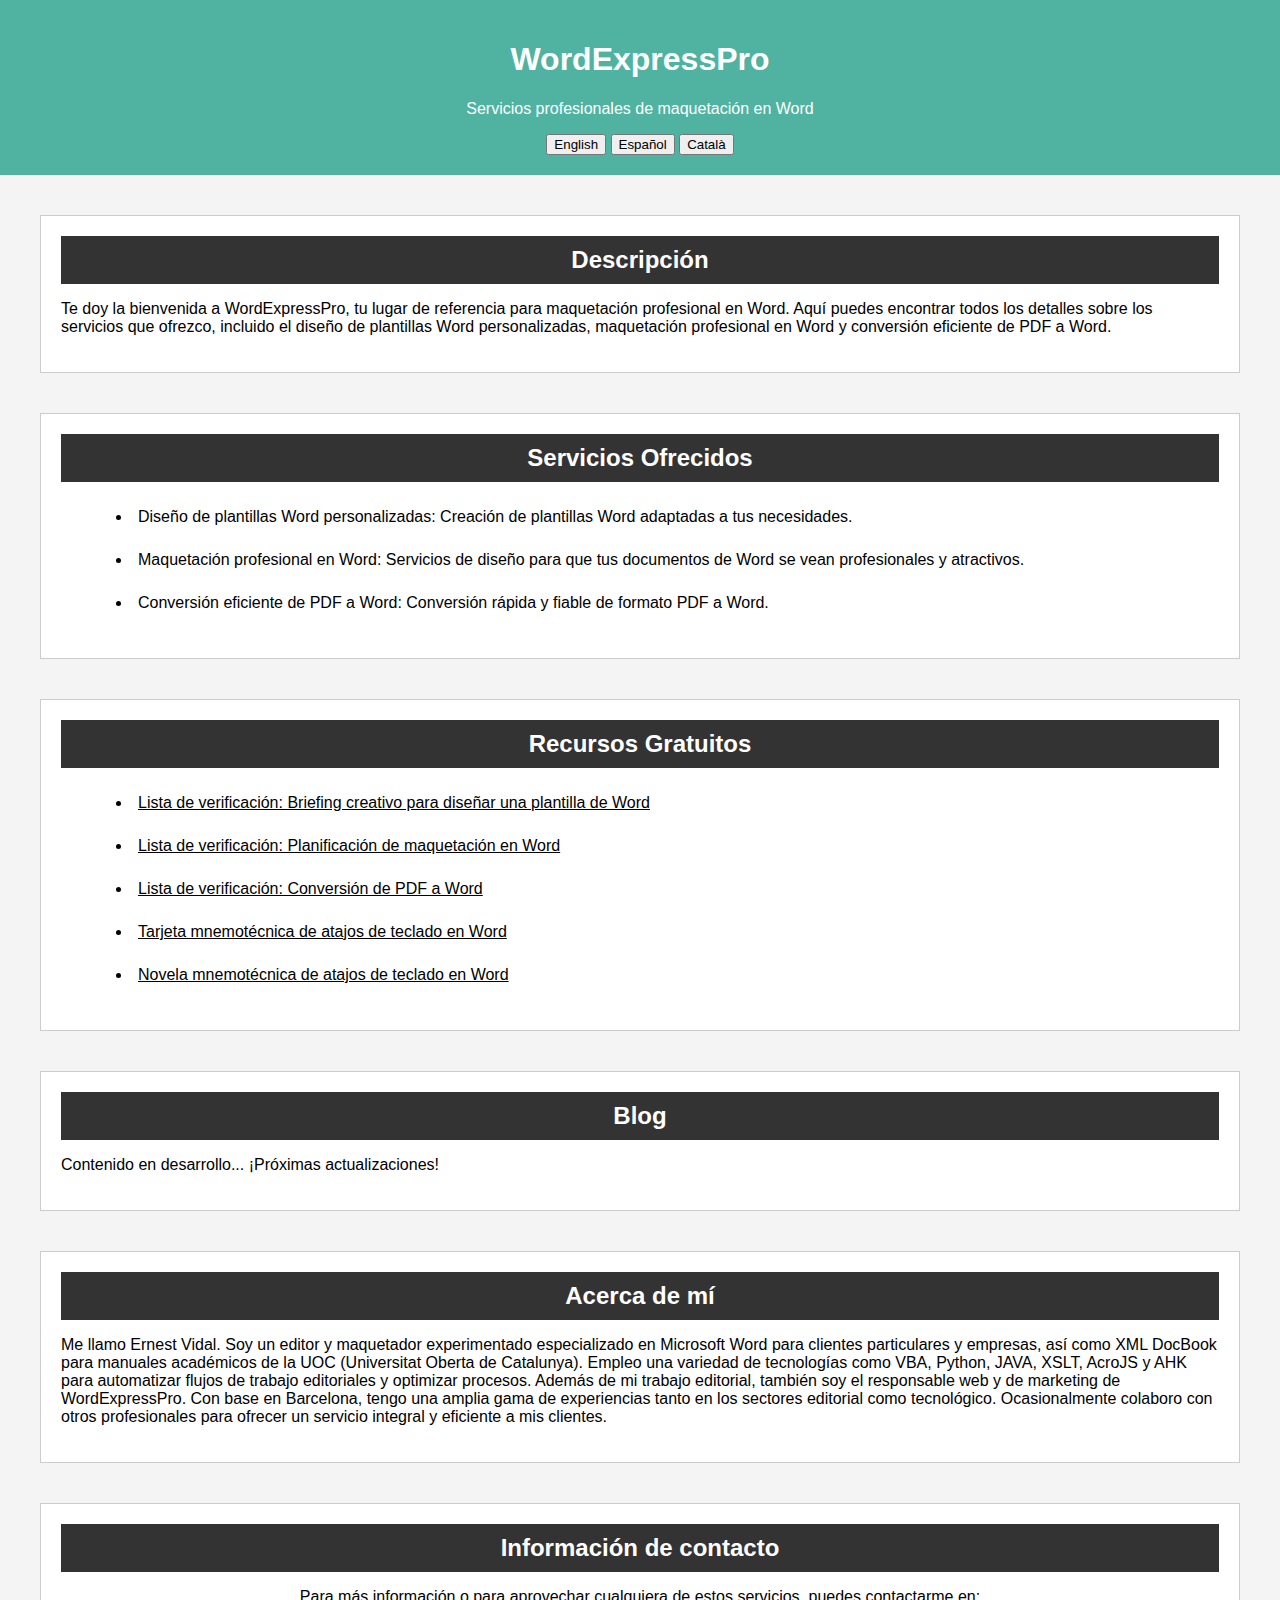
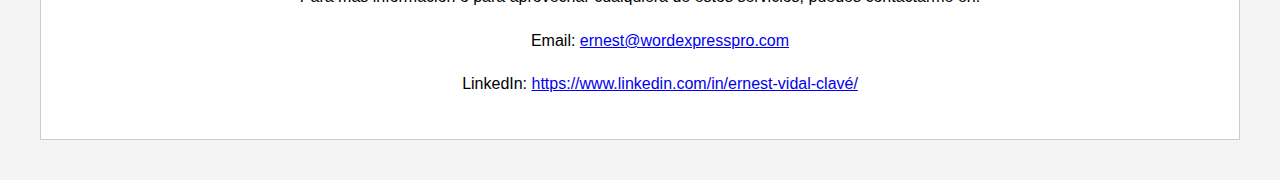
==== commit 5988fbf8: "Change default language from English to Spanish" ====
--- a/index.html
+++ b/index.html
@@ -150,7 +150,7 @@
         }
 
         // Set default language to English
-        setLanguage('en');
+        setLanguage('es');
     </script>
 
 </body>
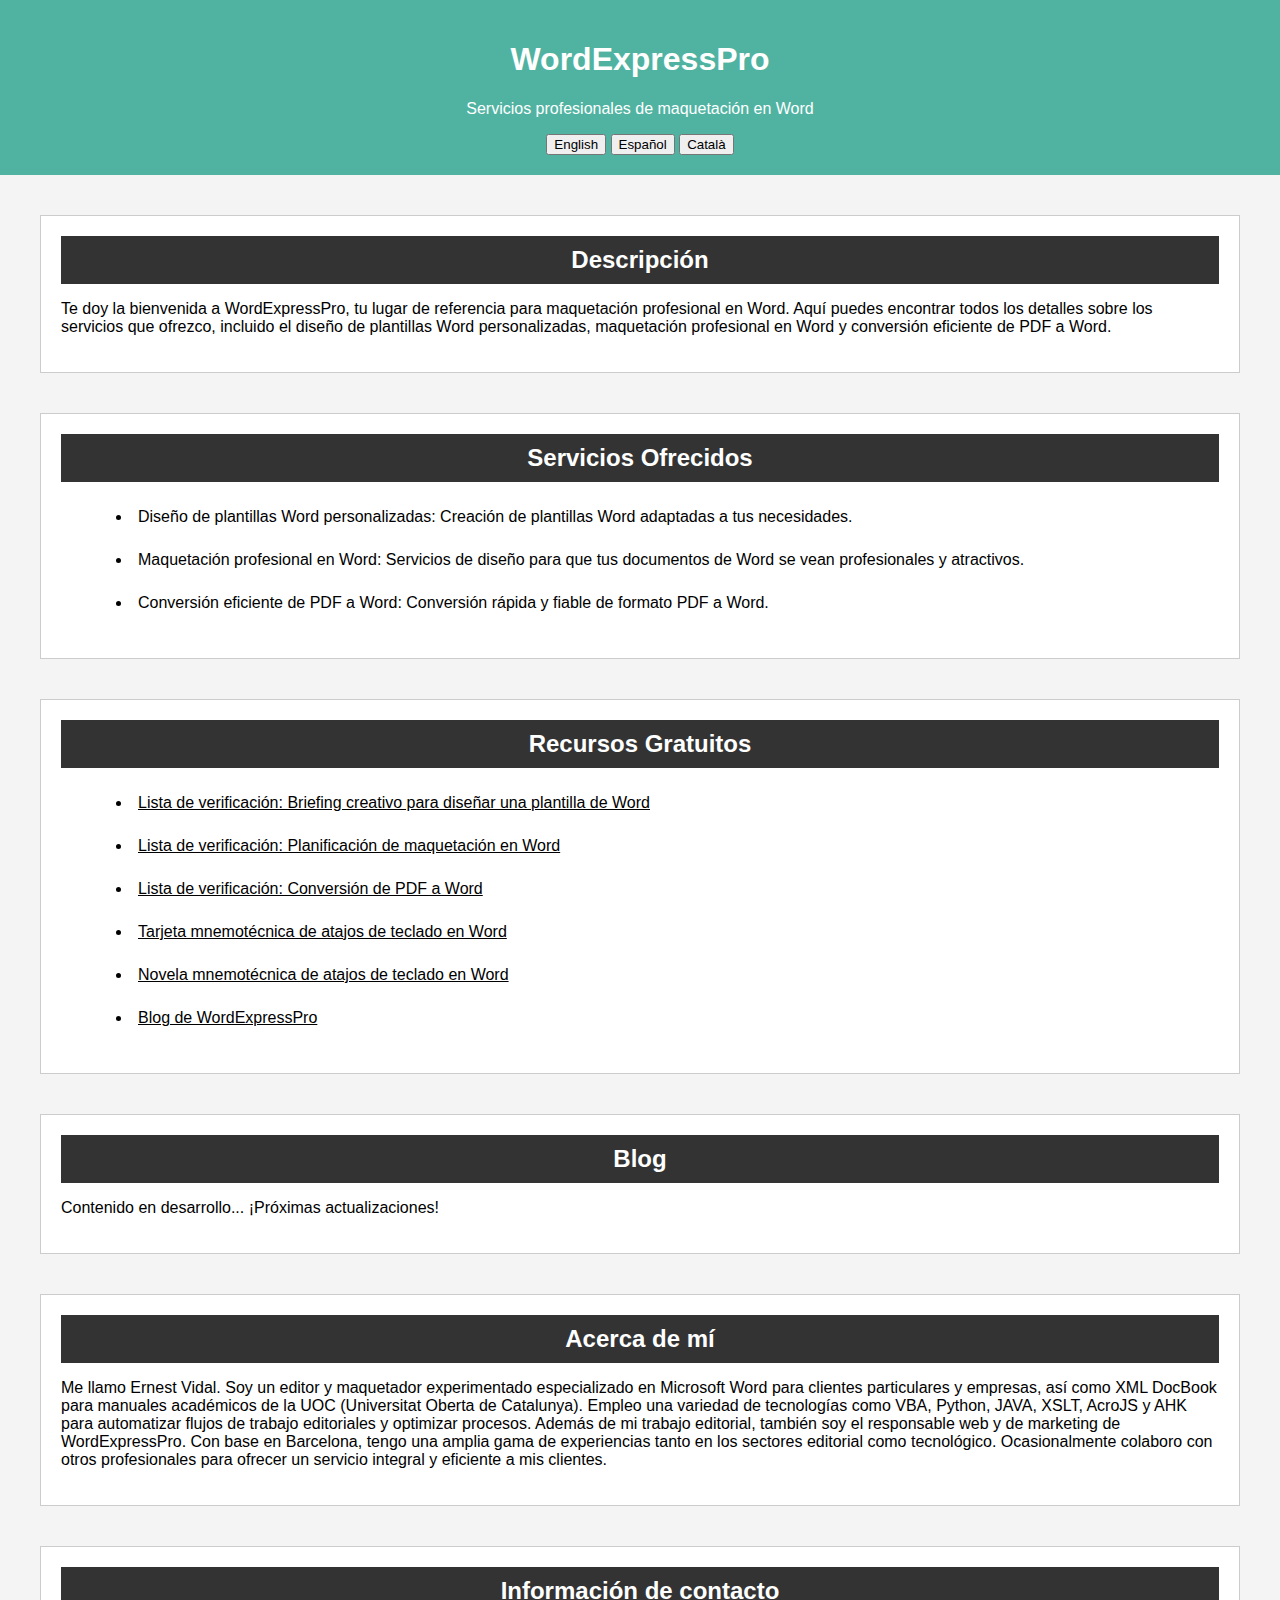
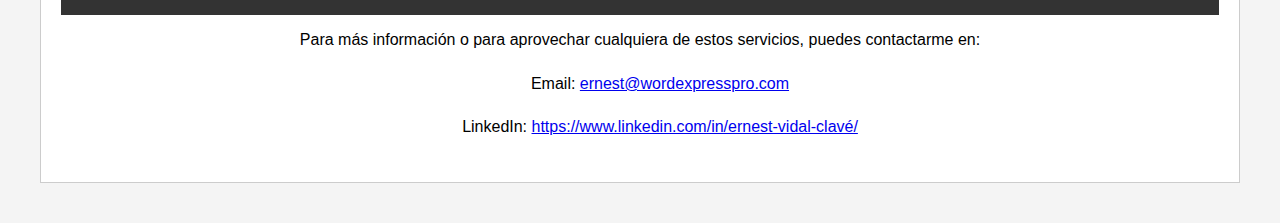
==== commit 1bff1796: "Update index.html" ====
--- a/index.html
+++ b/index.html
@@ -13,7 +13,7 @@
         <div id="language-selector">
             <button onclick="setLanguage('en')">English</button>
             <button onclick="setLanguage('es')">Español</button>
-			<button onclick="setLanguage('ca')">Català</button>
+	    <button onclick="setLanguage('ca')">Català</button>
         </div>
     </header>
 
@@ -37,9 +37,10 @@
             <li><a href="free-resources/checklist_briefing_plantilla.pdf" id="resource-1">Checklist: Creative Briefing for Word Template Design (Available only in Spanish)</a></li>
             <li><a href="free-resources/checklist_plan_maquetacion.pdf" id="resource-2">Checklist: Word Layout Planning (Available only in Spanish)</a></li>
             <li><a href="free-resources/checklist_conversion_PDF_a_Word.pdf" id="resource-3">Checklist: PDF to Word Conversion (Available only in Spanish)</a></li>
-			<li><a href="free-resources/tarjeta_mnemotecnica_Word.pdf" id="resource-4">Word Mnemonic Card (Available only in Spanish)</a></li>
-			<li><a href="free-resources/Microsoft_Word_Novela_mnemotecnica_1.pdf" id="resource-5">Microsoft Word Mnemonic Novel: 30 Keyboard Shortcuts (Available only in Spanish)</a></li>
-        </ul>
+	    <li><a href="free-resources/tarjeta_mnemotecnica_Word.pdf" id="resource-4">Word Mnemonic Card (Available only in Spanish)</a></li>
+	    <li><a href="free-resources/Microsoft_Word_Novela_mnemotecnica_1.pdf" id="resource-5">Microsoft Word Mnemonic Novel: 30 Keyboard Shortcuts (Available only in Spanish)</a></li>
+            <li class="blog-resource"><a href="blog/">Blog de WordExpressPro</a></li>
+	</ul>
     </section>
 
     <section id="blog">
@@ -49,7 +50,7 @@
 
     <section id="about-me">
         <h2 id="about-title">About Me</h2>
-		<p id="about-text">My name is Ernest Vidal. I am an experienced Editor and Layout Designer specializing in Microsoft Word for individual clients and businesses, as well as XML DocBook for academic manuals at the UOC (Open University of Catalonia). I harness the power of technologies like VBA, Python, JAVA, XSLT, AcroJS, and AHK to automate editorial workflows and optimize processes. In addition to my editorial work, I also serve as the web and marketing manager for WordExpressPro. Based in Barcelona, I have a wide range of experience in both the editorial and technological sectors. I occasionally collaborate with other professionals to provide a comprehensive and efficient service to my clients.</p>
+	<p id="about-text">My name is Ernest Vidal. I am an experienced Editor and Layout Designer specializing in Microsoft Word for individual clients and businesses, as well as XML DocBook for academic manuals at the UOC (Open University of Catalonia). I harness the power of technologies like VBA, Python, JAVA, XSLT, AcroJS, and AHK to automate editorial workflows and optimize processes. In addition to my editorial work, I also serve as the web and marketing manager for WordExpressPro. Based in Barcelona, I have a wide range of experience in both the editorial and technological sectors. I occasionally collaborate with other professionals to provide a comprehensive and efficient service to my clients.</p>
     </section>
 
     <section id="contact">
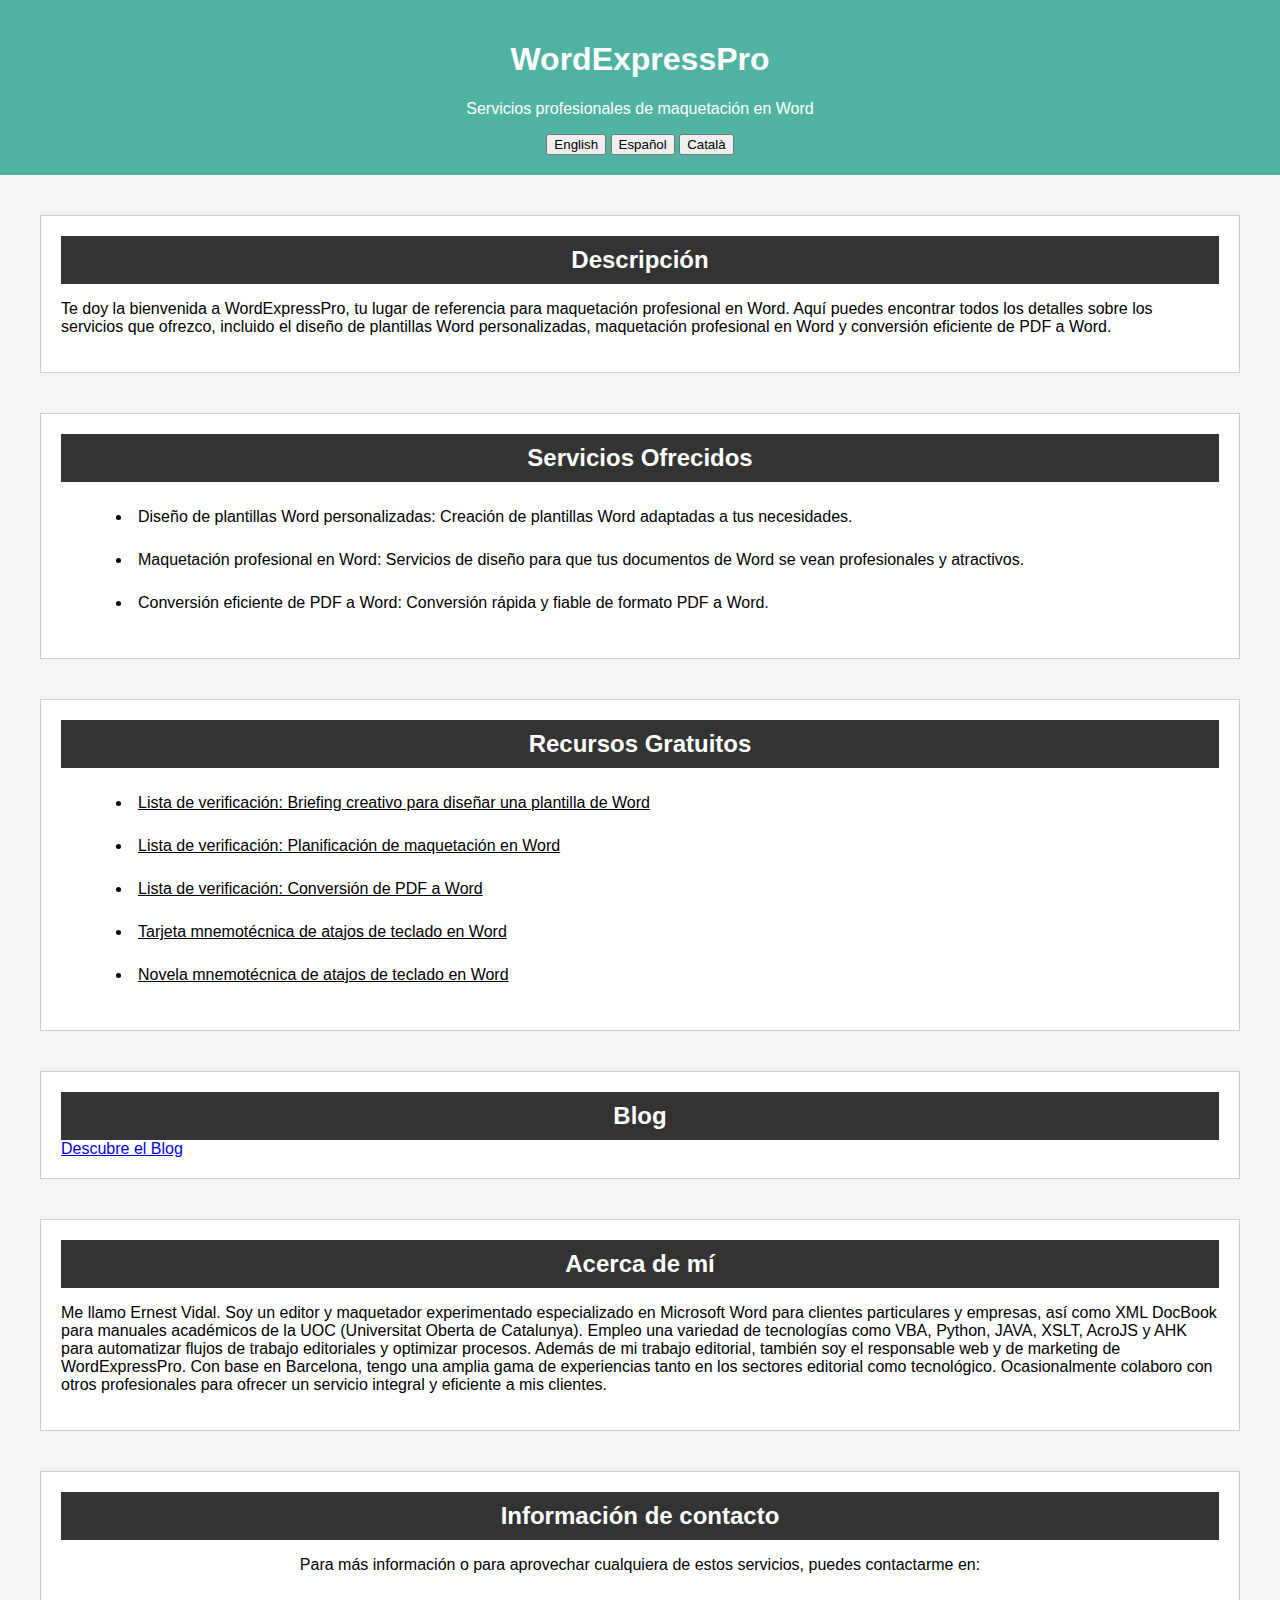
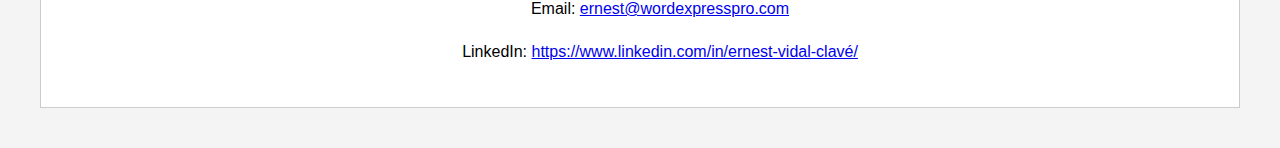
==== commit 85dc5ffa: "Update index.html" ====
--- a/index.html
+++ b/index.html
@@ -39,13 +39,12 @@
             <li><a href="free-resources/checklist_conversion_PDF_a_Word.pdf" id="resource-3">Checklist: PDF to Word Conversion (Available only in Spanish)</a></li>
 	    <li><a href="free-resources/tarjeta_mnemotecnica_Word.pdf" id="resource-4">Word Mnemonic Card (Available only in Spanish)</a></li>
 	    <li><a href="free-resources/Microsoft_Word_Novela_mnemotecnica_1.pdf" id="resource-5">Microsoft Word Mnemonic Novel: 30 Keyboard Shortcuts (Available only in Spanish)</a></li>
-            <li class="blog-resource"><a href="blog/">Blog de WordExpressPro</a></li>
 	</ul>
     </section>
 
     <section id="blog">
         <h2 id="blog-title">Blog</h2>
-        <p id="blog-text">Writing here... Stay tuned for updates!</p>
+        <a href="blog/" class="blog-button">Descubre el Blog</a>
     </section>
 
     <section id="about-me">
--- a/styles.css
+++ b/styles.css
@@ -60,3 +60,12 @@
     color: inherit;
     text-align: left;
 }
+
+.blog-resource a {
+    font-weight: bold; /* Hacer la fuente más gruesa */
+    color: #4CAF50; /* Cambiar el color para que resalte más */
+}
+
+.blog-resource a:hover {
+    text-decoration: underline; /* Subrayar al pasar el mouse para más énfasis */
+}
